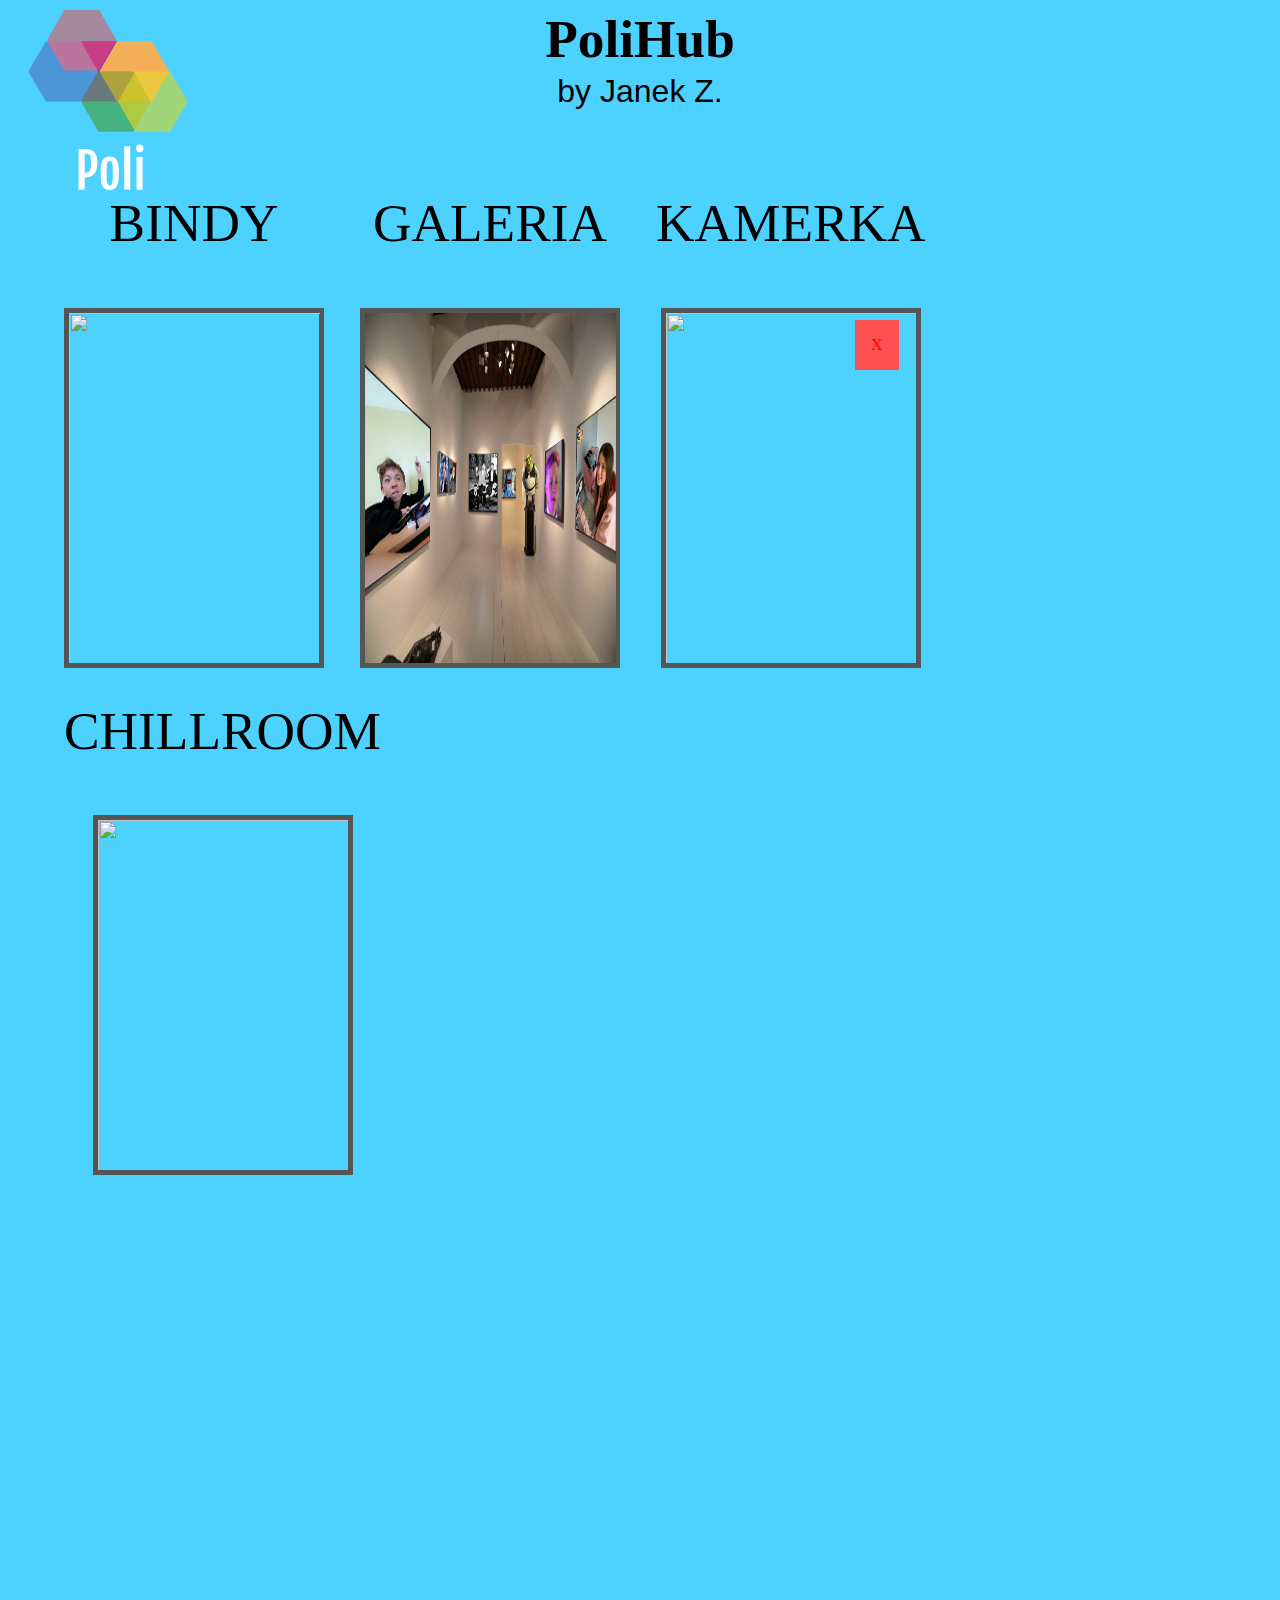
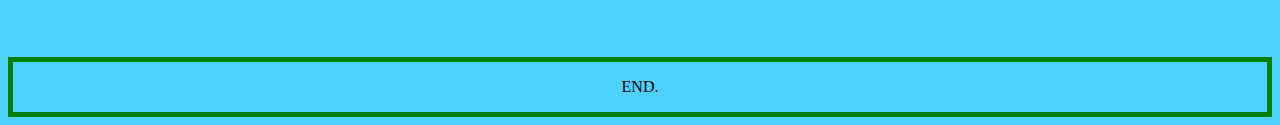
==== index.html @ e918a590 "Update index.html" ====
<head>
  <title>
    PoliHub- WITAJ!
  </title>
  <link rel="Shortcut icon" href="icon.png" />
  <script src="https://kit.fontawesome.com/a076d05399.js"></script>
  <link rel="stylesheet" href="style.css">
  </head>
    <body style="background-color: #4dd2ff;">
      <a href="https://xpolix.github.io/stronka/" style="z-index: 50;"> <img src="logo_website_white.png" alt="Image" class="logo" style="z-index: 50;"> </a>
      
      
      
      <center>
      <p style="font-size:40pt;font-family:verdana;"><b>PoliHub</b></p>
      <div class="by">by Janek Z.</div>
      </center>
      
        <div class="fixed" style="z-index: 1000;">
          <div class="dropdown">
            <button class="dropbtn" style="cursor:pointer;width:75px;height:75;"> <i class="fas fa-bars" style="position:relative;right:7px;top:-11px;font-size:66px;color:#80dfff;"></i></button>
              <div class="dropdown-content">
                <a href="index"><p style="font-size:16pt;font-family:verdana;"> <b>Strona główna</b> </p></a>
                <a href="bindy_login"><p style="font-size:16pt;font-family:verdana;"> Bindy </p></a>
                <a href="galeria"><p style="font-size:16pt;font-family:verdana;"> Galeria </p></a>
                <a href="autor"><p style="font-size:16pt;font-family:verdana;"> Autor </p></a>
                <a href="chillroom"><p style="font-size:16pt;font-family:verdana;"> Chillroom </p></a>
              </div>
            </div>
        </div>
      
      <ul>
       <li>
      <p style="font-size:40pt;font-family:verdana;color:black;text-align: center;"> Bindy </p>
      <div class="zoom">
        
      <a href="https://xpolix.github.io/stronka/bindy_login.html">
        <div class="zoomimg">
          <img src="menu_bindy.png" style="position:relative;right:50px;top:-50px;width:167%;height:140%;">
      
        </div>
      </a>
      </div></li>
      <li>
            <p style="font-size:40pt;font-family:verdana;color:black;text-align: center;"> Galeria </p>
      <div class="zoom">
        
      <a href="https://xpolix.github.io/stronka/galeria">
        <div class="zoomimg">
          <img src="menu_galeria.png" style="position:relative;right:50px;top:-50px;width:167%;height:140%;">
      
        </div>
      </a>
      </div>
        </li> <li>
        <p style="font-size:40pt;font-family:verdana;color:black;text-align: center;"> Kamerka </p>
      <div class="zoom">
        
      <a href="https://xpolix.github.io/stronka/kamerka">
        <div class="zoomimg">
          <img src="menu_kamerka.png" style="position:relative;right:50px;top:-50px;width:167%;height:140%;">
      
        </div>
      </a>
      </div>
        </li> <li>
        <p style="font-size:40pt;font-family:verdana;color:black;text-align: center;"> Chillroom </p>
      <div class="zoom">
        
      <a href="https://xpolix.github.io/stronka/chillroom">
        <div class="zoomimg">
          <img src="forest_bg.jpg" style="position:relative;right:50px;top:-50px;width:167%;height:140%;">
      
        </div>
      </a>
      </div>
        </li>
        
      </ul>
      <iframe src="https://player.twitch.tv/?channel=graczpoli&parent=www.xpolix.github.io/" frameborder="0" allowfullscreen="true" scrolling="no" height="378" width="620"></iframe>
      
      <br><br>
      <div class="fixed" id="chat" style="right: 350; top: auto; bottom: 450;">
      <b><input type="button" value="X" class="dbutton" style="position:absolute;top:-55px;color:red;background-color:#fe5050"/></b>
      <iframe src="https://deadsimplechat.com/k9aPsh_8-" style="width: 400px; height: 500px; border: none;border-radius: 16px;"></iframe></div>
      <br><br><br>
    <div class="center">
      <p>END.</p>
    </div>
      
  <script>
    
  </script>
      
    </body>
  
</html>
---- style.css ----
body {
      background-color: #4dd2ff;
    }
    .center {
      text-align: center;
      border: 5px solid green;
    }
    h3 {
      text-align: right;
    }
    div.fixed {
    position: fixed;
    top: 5px;
    right: 6px;
    width: 75px;
    height: 75px;
    }
    div.by {
    position: relative;
    top: -50px;
    font-size: 24pt;
    font-family: Arial;
    }
    div.polihub {
    position: absolute;
    top: 75px;
    font-size: 40pt;
    font-family: verdan;
    text-align: center;
    width: 100%;
    }
    div.bttnfont {
    font-size: 20pt;
    font-family: verdan;
    }
    .dbutton {
    position: relative;
    top:-20px;
    background-color: #4CAF50;
    color: green;
    padding: 16px;
    font-size: 16px;
    font-family:verdana;
    border: green;
    cursor: pointer;
    width: auto;
    height: 50px;
    outline: none;
    }
    .search {
    position: relative;
    background-color: #80dfff;
    color: #333333;
    padding: 16px;
    font-size: 18px;
    border: none;
    outline: none;
    }
    .resetButton{ outline: none; }
    
    audio::-webkit-media-controls-panel {
    background-color: #00ccff;
    outline: none;
    color: #4dd2ff;
    }
    .logo {
    width:200px;
    height:200px;
    position:absolute;
    top:0px;
    }

p {
  font-family:verdan;
}
  
  
li {
  display: inline-table;
  list-style-type: none;
  text-transform: uppercase;
  padding: 1em;
}

li span {
  display: block;
}


h6 {
  position: relative;
  top: -100px;
  text-align: center;
  font-family: arial;
  font-size: 30px;
}
.zoom {
  padding: 50px;
  border: 5px solid #555;
  background-image:  url('menu_bindy.png');
  transition: transform .3s;
  width: 150px;
  height: 250px;
  margin: 0 auto;
  background-repeat: no-repeat;
  background-size: contain;
  background-repeat: round;
}
.zoom:hover {
  -ms-transform: scale(1.25); /* IE 9 */
  -webkit-transform: scale(1.25); /* Safari 3-8 */
  transform: scale(1.25);
}
.zoomimg {
   color: green;
   width: 150px;
   height: 250px;
}




    
    
  .dropbtn {
  background-color: #4dd2ff;
  border-color: #4dd2ff;
  box-shadow: none;
  font-size: 16px;
  padding: 16px;
  outline: none;
  border: none;
  cursor: pointer;
  } 

  .dropdown {
  position: absolute;
  display: inline-block;
  }

  .dropdown-content {
  display: none;
  position: fixed;
  right: 6px;
  border: 3px solid #00ccff;
  background-color: #80dfff;
  min-width: 16px;
  box-shadow: 0px 8px 16px 0px rgba(0, 96, 128, 0.5);
  z-index: 2;
  }

  .dropdown-content a {
  color: black;
  padding: 10px 24px;
  text-decoration: none;
  display: block;
  }
  
  .dropdown-content a:hover {
   background-color: #00ccff;
   }

  .dropdown:hover .dropdown-content {
  display: block;
  }
  .dropdown:hover .dropbtn {
  background-color: #00ccff;
  }
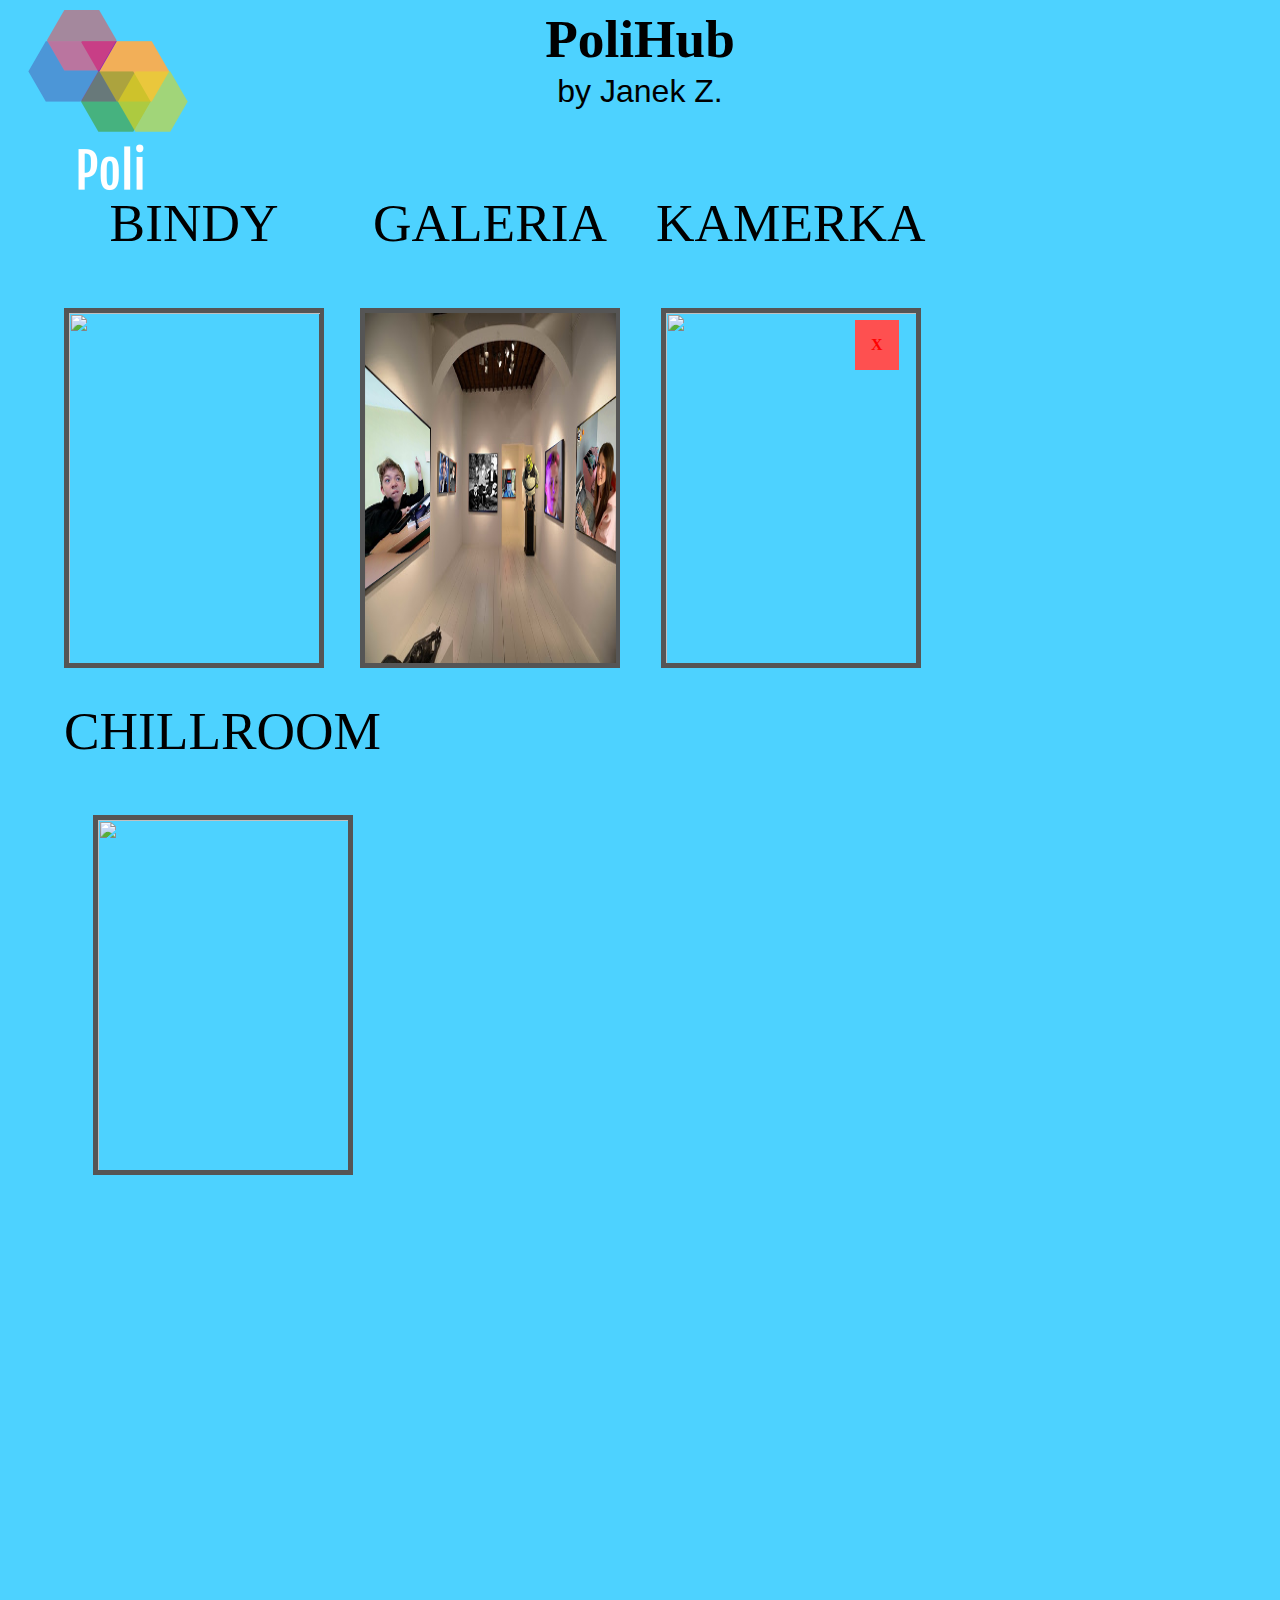
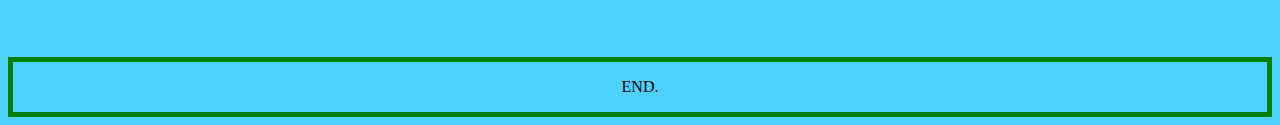
==== commit 49d3e367: "Update index.html" ====
--- a/index.html
+++ b/index.html
@@ -81,7 +81,7 @@
       
       <br><br>
       <div class="fixed" id="chat" style="right: 350; top: auto; bottom: 450;">
-      <b><input type="button" value="X" class="dbutton" style="position:absolute;top:-55px;color:red;background-color:#fe5050"/></b>
+      <input type="button" value="X" class="dbutton" style="position:absolute;top:-55px;color:red;background-color:#fe5050;font-weight:bold;"/>
       <iframe src="https://deadsimplechat.com/k9aPsh_8-" style="width: 400px; height: 500px; border: none;border-radius: 16px;"></iframe></div>
       <br><br><br>
     <div class="center">
@@ -89,7 +89,10 @@
     </div>
       
   <script>
-    
+  funtion hideElement()
+  {
+  document.getElementById("chat").style.display = "none";
+  }
   </script>
       
     </body>
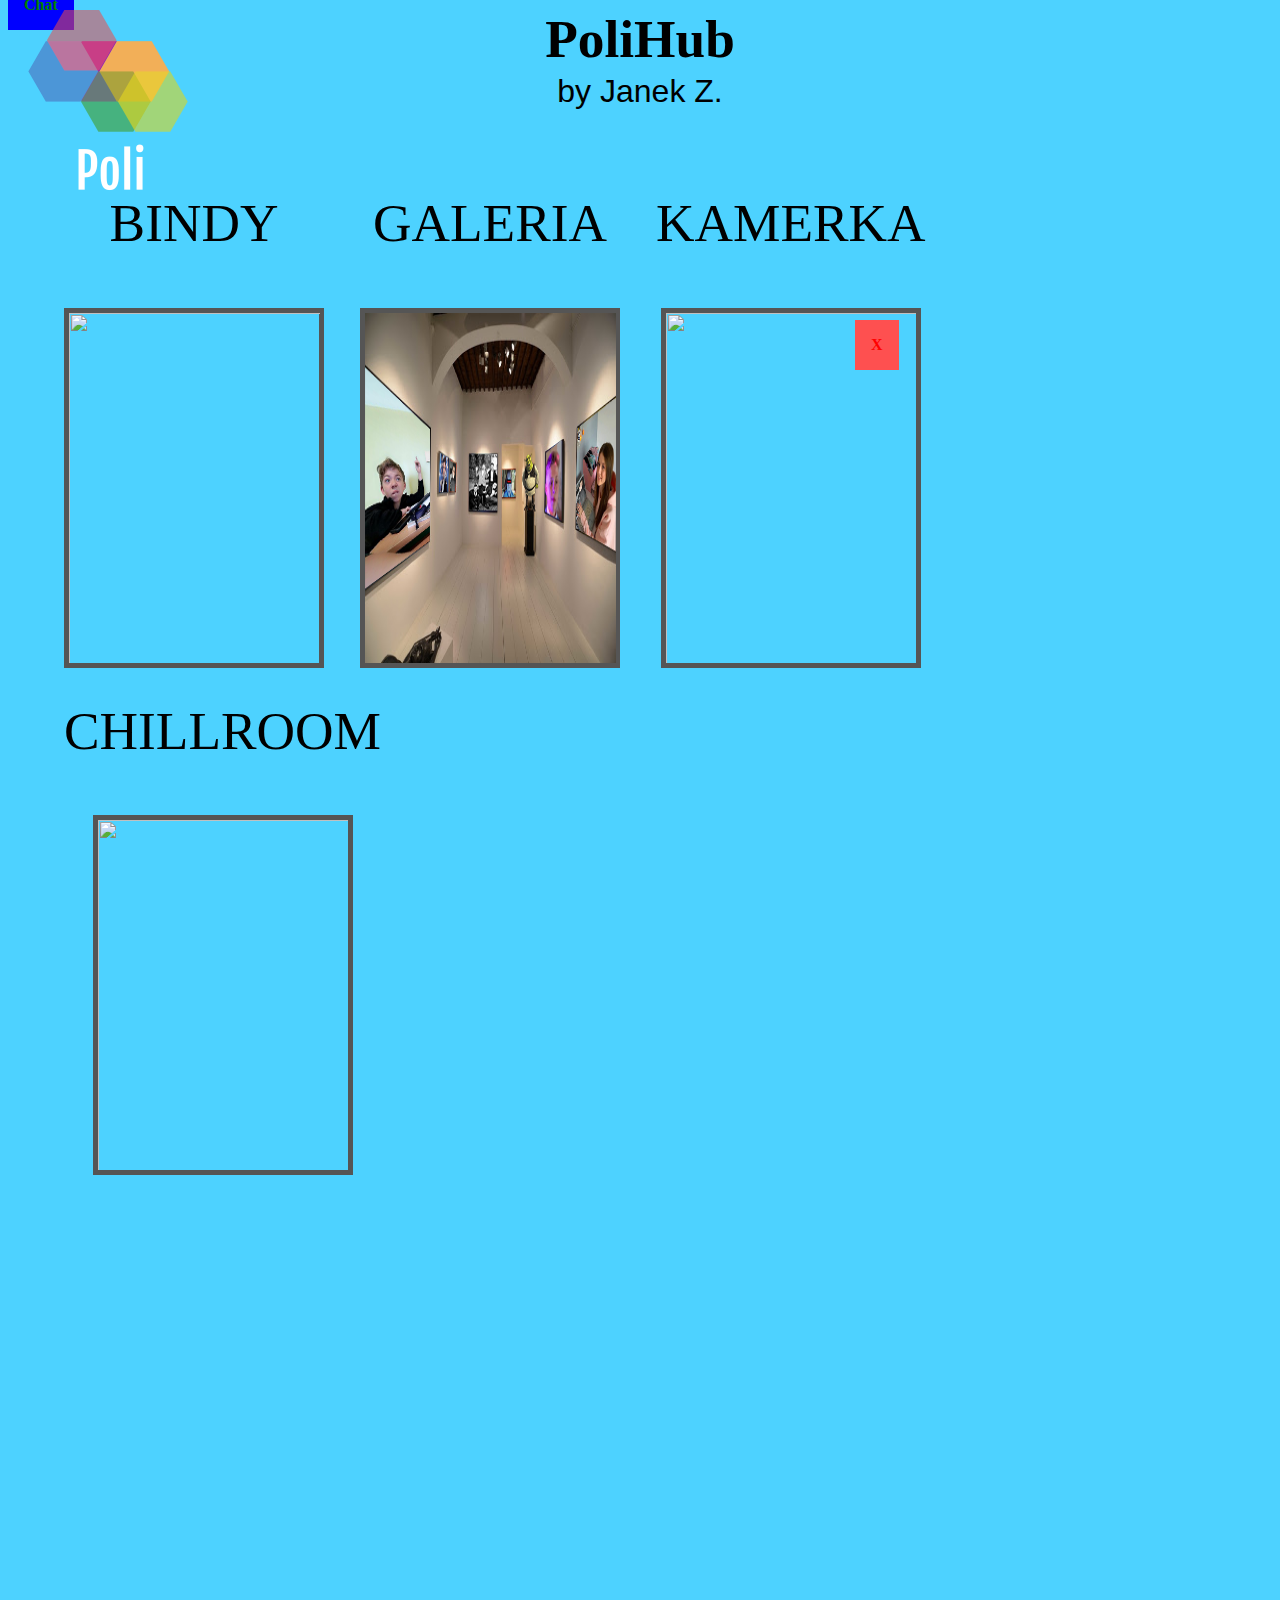
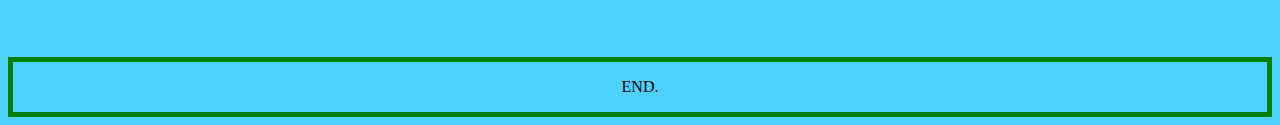
==== commit 1c192d25: "Update index.html" ====
--- a/index.html
+++ b/index.html
@@ -81,18 +81,25 @@
       
       <br><br>
       <div class="fixed" id="chat" style="right: 350; top: auto; bottom: 450;">
-      <input type="button" value="X" class="dbutton" style="position:absolute;top:-55px;color:red;background-color:#fe5050;font-weight:bold;"/>
+      <input type="button" value="X" class="dbutton" style="position:absolute;top:-55px;color:red;background-color:#fe5050;font-weight:bold;" onclick="hideElement()"/>
       <iframe src="https://deadsimplechat.com/k9aPsh_8-" style="width: 400px; height: 500px; border: none;border-radius: 16px;"></iframe></div>
+      <input type="button" value="Chat" class="dbutton" style="position:absolute;bottom:10px;color:green;background-color:blue;font-weight:bold;" onclick="hideElement()"/>
       <br><br><br>
     <div class="center">
       <p>END.</p>
     </div>
       
-  <script>
-  funtion hideElement()
+  <script type="text/javascript">
+  function hideElement()
   {
   document.getElementById("chat").style.display = "none";
+  document.getElementById("enableChat").style.display = "block";
   }
+  function showElement()
+    {
+      document.getElementById("enableChat").style.display = "none";
+      document.getElementById("chat").style.display = "block";
+    }
   </script>
       
     </body>
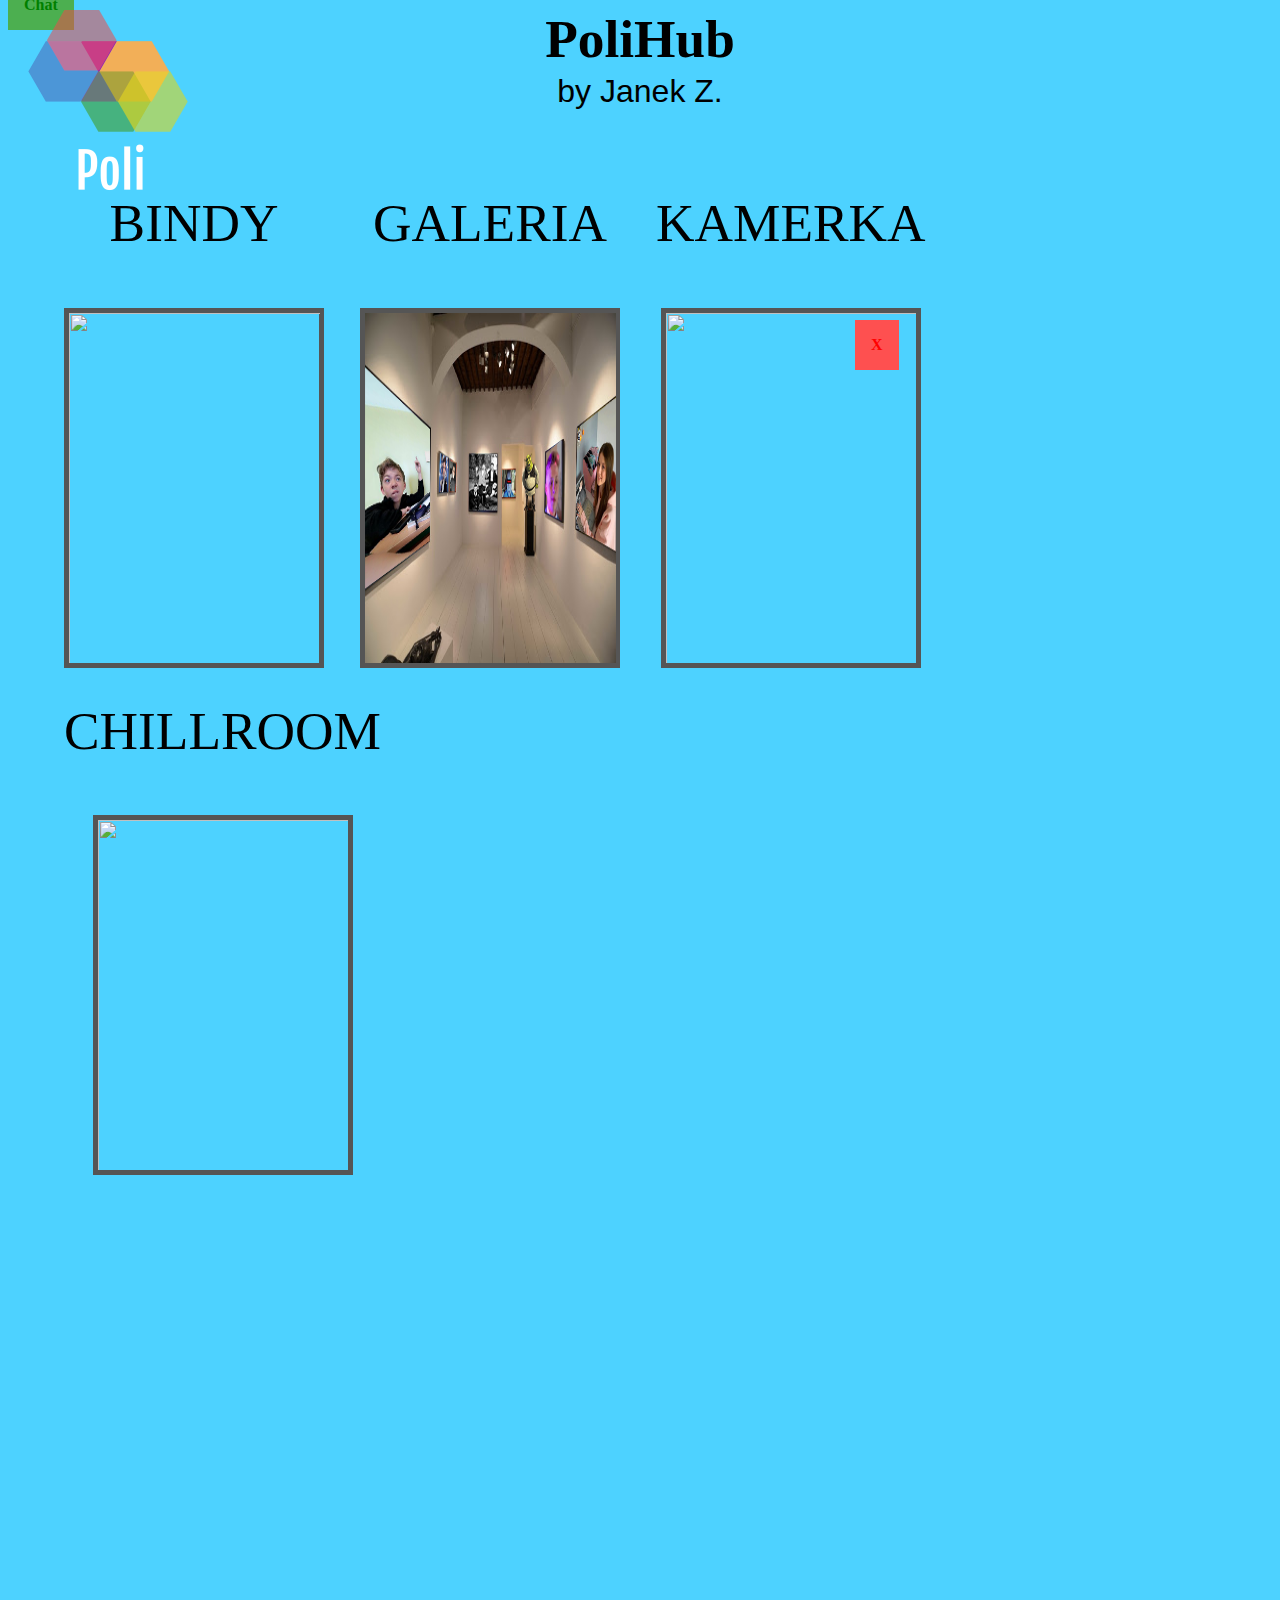
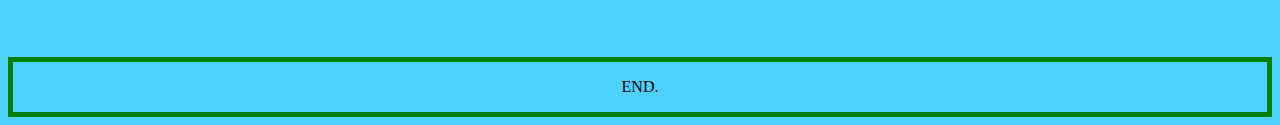
==== commit 17ad65ae: "Update index.html" ====
--- a/index.html
+++ b/index.html
@@ -83,7 +83,7 @@
       <div class="fixed" id="chat" style="right: 350; top: auto; bottom: 450;">
       <input type="button" value="X" class="dbutton" style="position:absolute;top:-55px;color:red;background-color:#fe5050;font-weight:bold;" onclick="hideElement()"/>
       <iframe src="https://deadsimplechat.com/k9aPsh_8-" style="width: 400px; height: 500px; border: none;border-radius: 16px;"></iframe></div>
-      <input type="button" value="Chat" class="dbutton" style="position:absolute;bottom:10px;color:green;background-color:blue;font-weight:bold;" onclick="hideElement()"/>
+      <input type="button" value="Chat" class="dbutton" style="position:fixed;bottom:10px;color:green;background-color:#4CAF50;font-weight:bold;" id="enableChat" onclick="showElement()"/>
       <br><br><br>
     <div class="center">
       <p>END.</p>
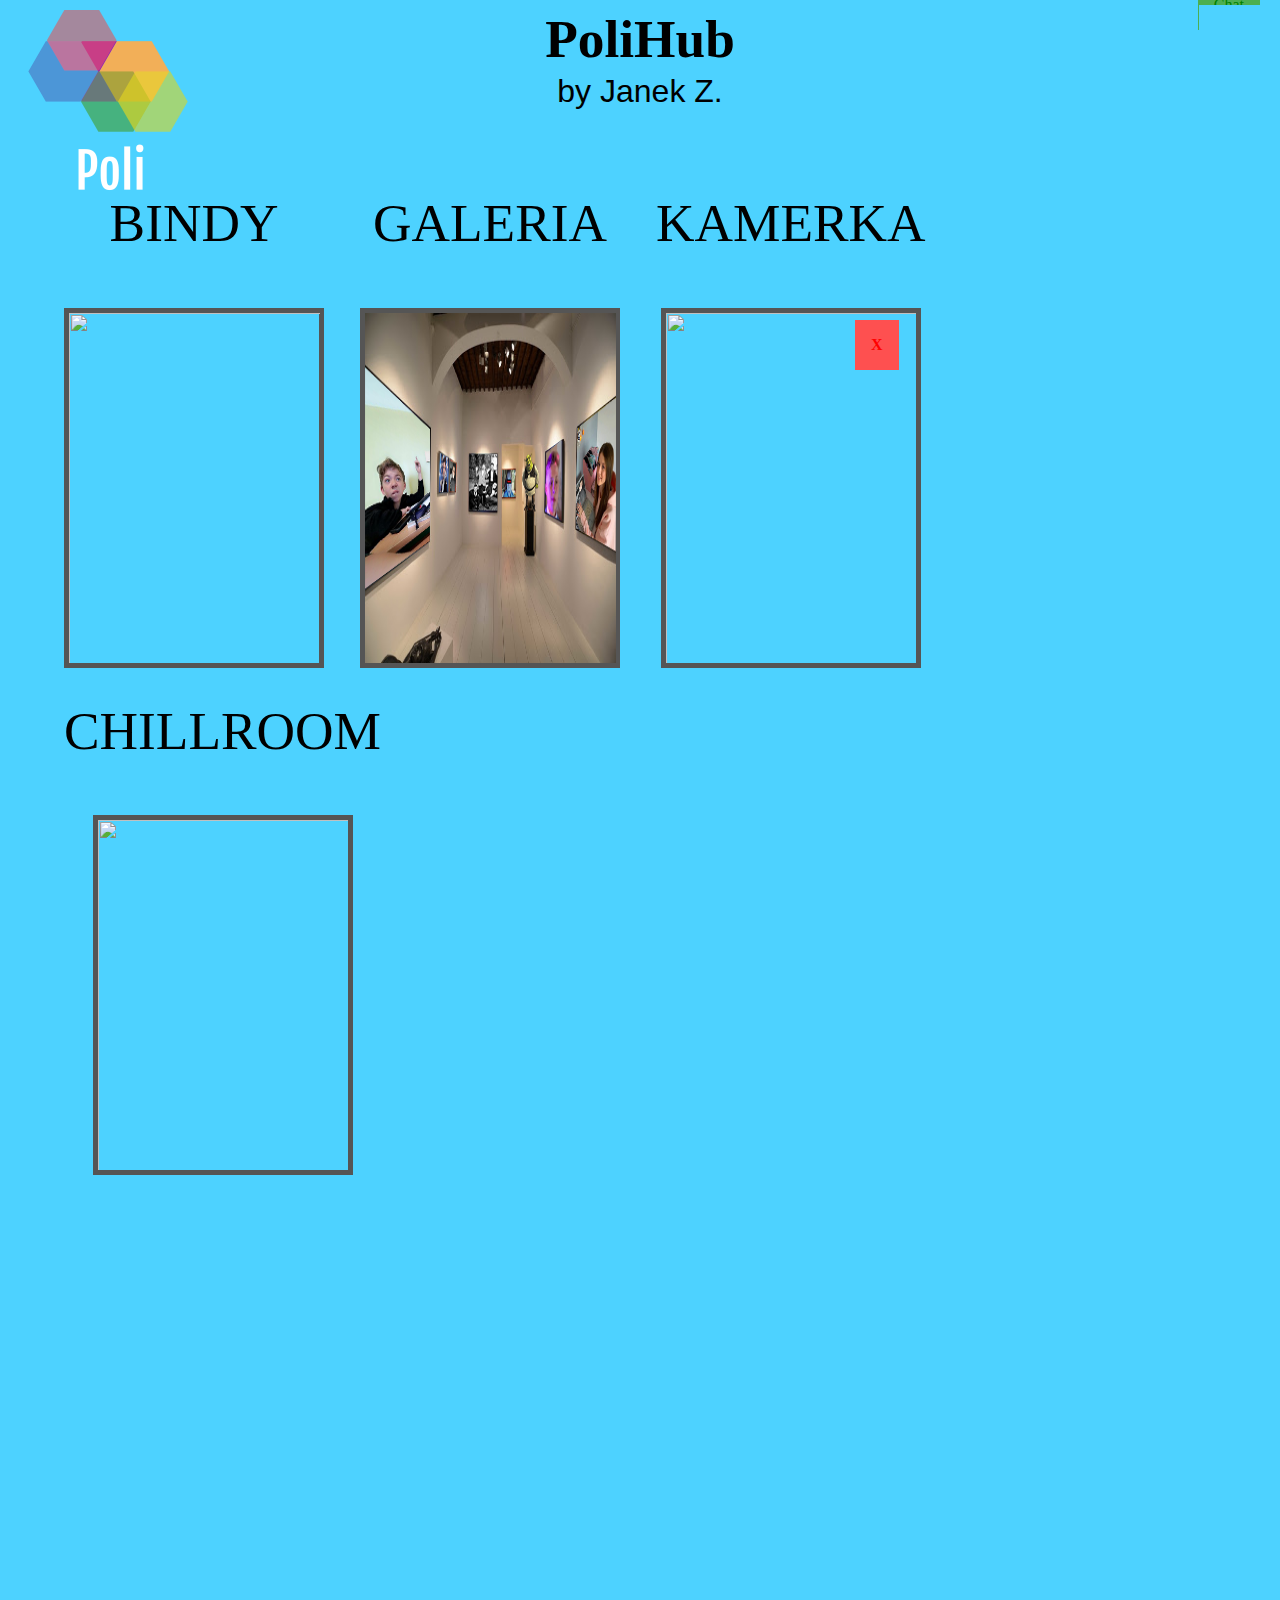
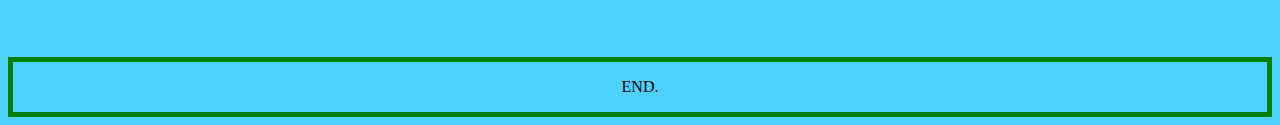
==== commit aef7c175: "Update index.html" ====
--- a/index.html
+++ b/index.html
@@ -83,7 +83,7 @@
       <div class="fixed" id="chat" style="right: 350; top: auto; bottom: 450;">
       <input type="button" value="X" class="dbutton" style="position:absolute;top:-55px;color:red;background-color:#fe5050;font-weight:bold;" onclick="hideElement()"/>
       <iframe src="https://deadsimplechat.com/k9aPsh_8-" style="width: 400px; height: 500px; border: none;border-radius: 16px;"></iframe></div>
-      <input type="button" value="Chat" class="dbutton" style="position:fixed;bottom:10px;color:green;background-color:#4CAF50;font-weight:bold;" id="enableChat" onclick="showElement()"/>
+      <input type="button" value="Chat" class="dbutton" style="position:fixed;bottom:10px;right:20px;color:green;background-color:#4CAF50;" id="enableChat" onclick="showElement()"/>
       <br><br><br>
     <div class="center">
       <p>END.</p>
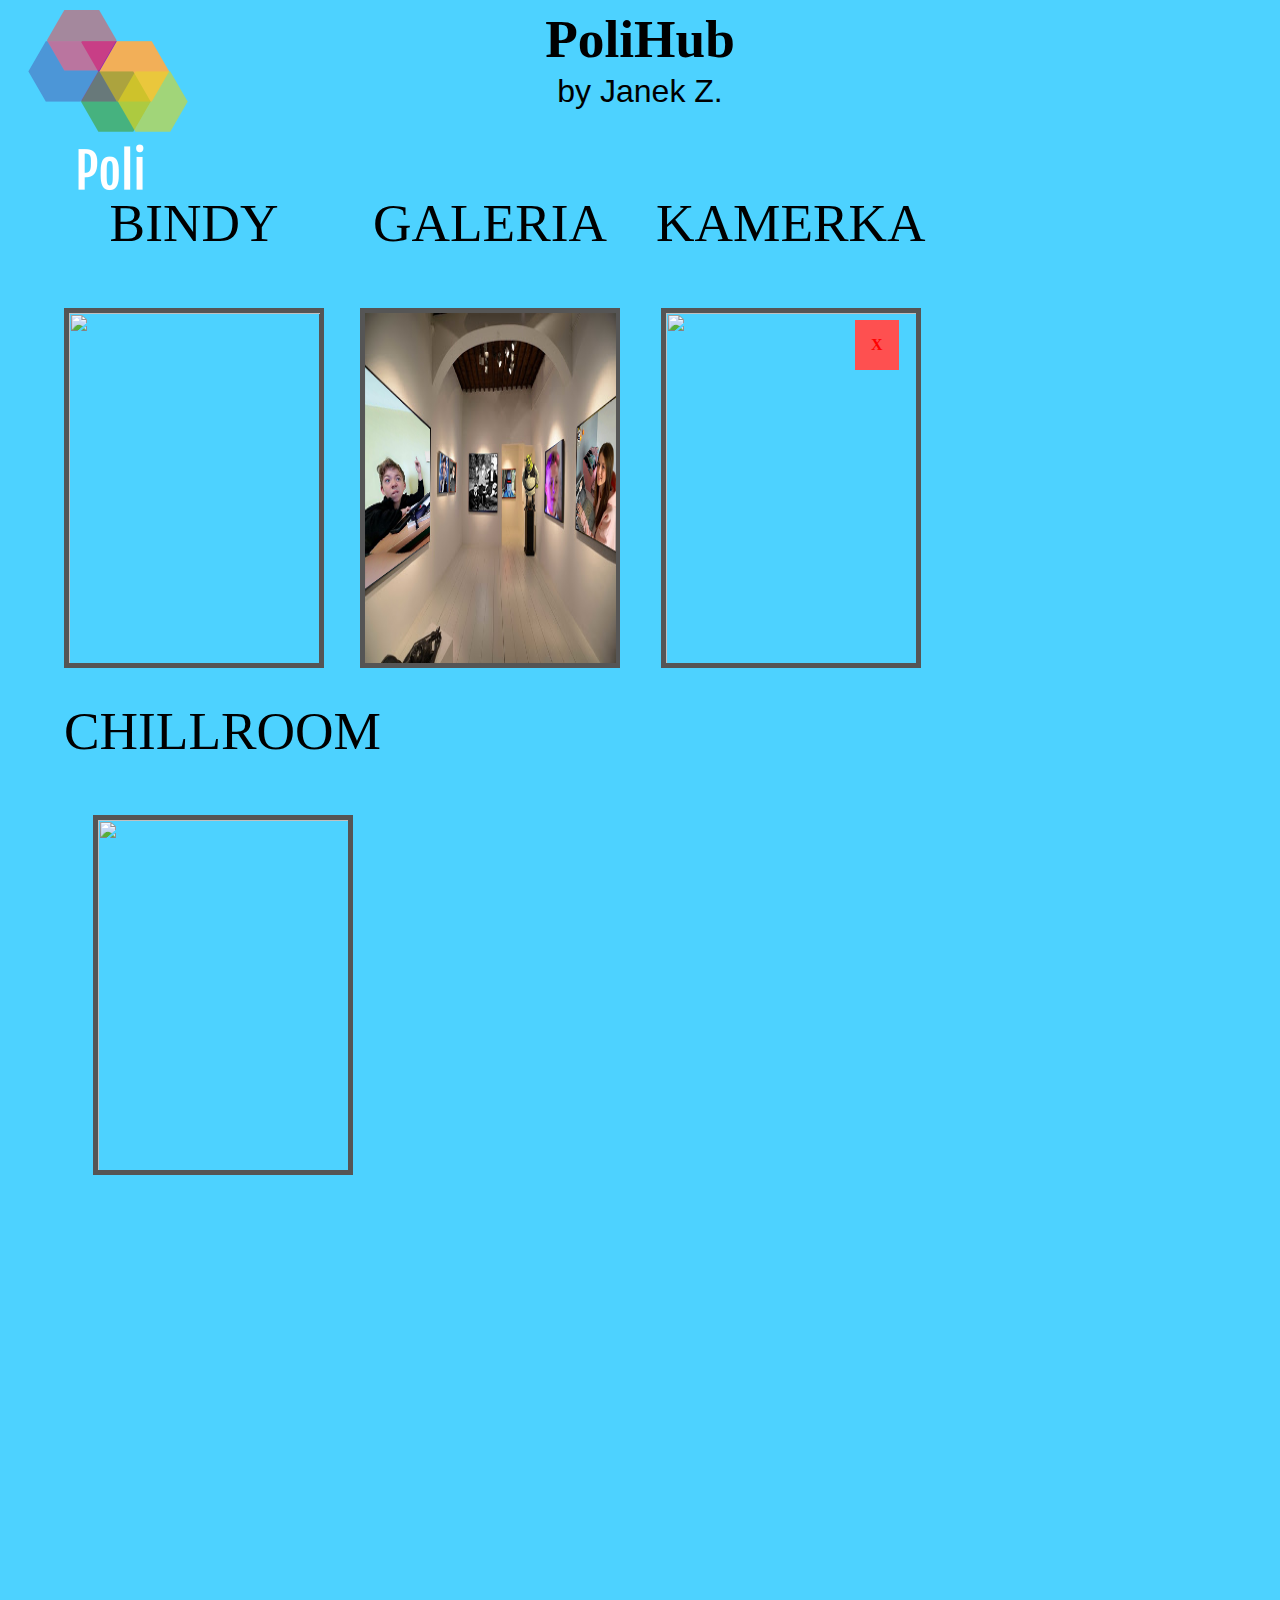
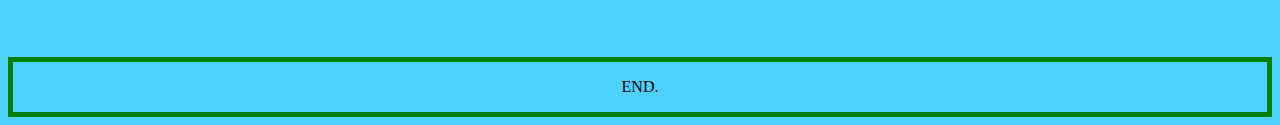
==== commit fafffdd8: "Update index.html" ====
--- a/index.html
+++ b/index.html
@@ -6,7 +6,7 @@
   <script src="https://kit.fontawesome.com/a076d05399.js"></script>
   <link rel="stylesheet" href="style.css">
   </head>
-    <body style="background-color: #4dd2ff;">
+    <body style="background-color: #4dd2ff;" onload="showElement()">
       <a href="https://xpolix.github.io/stronka/" style="z-index: 50;"> <img src="logo_website_white.png" alt="Image" class="logo" style="z-index: 50;"> </a>
       
       
@@ -83,7 +83,7 @@
       <div class="fixed" id="chat" style="right: 350; top: auto; bottom: 450;">
       <input type="button" value="X" class="dbutton" style="position:absolute;top:-55px;color:red;background-color:#fe5050;font-weight:bold;" onclick="hideElement()"/>
       <iframe src="https://deadsimplechat.com/k9aPsh_8-" style="width: 400px; height: 500px; border: none;border-radius: 16px;"></iframe></div>
-      <input type="button" value="Chat" class="dbutton" style="position:fixed;bottom:10px;right:20px;color:green;background-color:#4CAF50;" id="enableChat" onclick="showElement()"/>
+      <input type="button" value="Chat" class="dbutton" style="position:fixed;top:auto;bottom:10px;right:20px;color:green;background-color:#4CAF50;" id="enableChat" onclick="showElement()"/>
       <br><br><br>
     <div class="center">
       <p>END.</p>
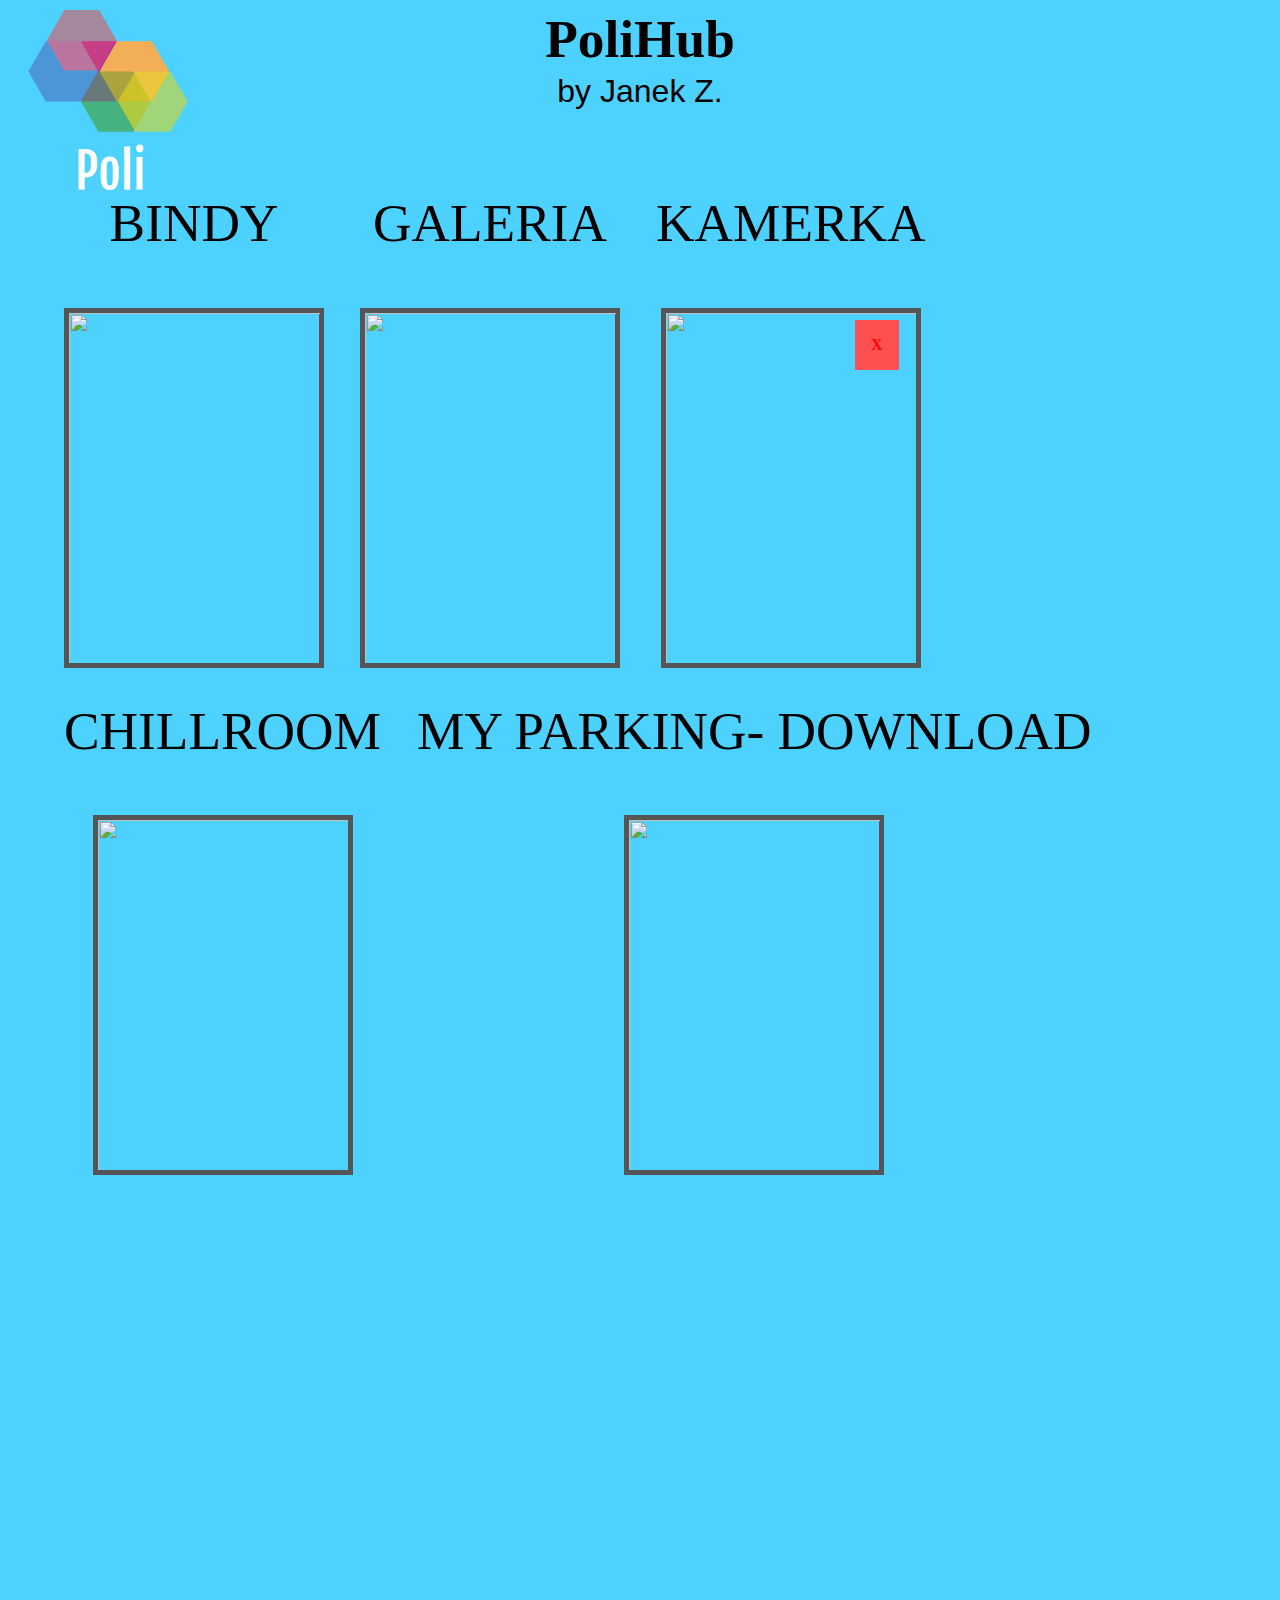
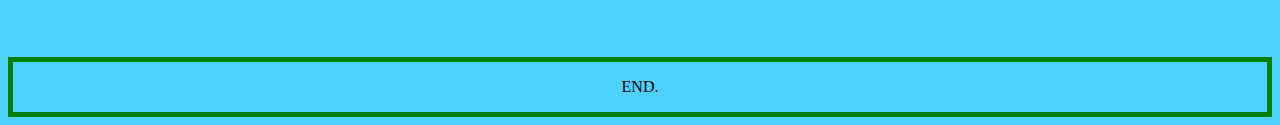
==== commit 85ba2a00: "Update index.html" ====
--- a/index.html
+++ b/index.html
@@ -36,7 +36,7 @@
         
       <a href="https://xpolix.github.io/stronka/bindy_login.html">
         <div class="zoomimg">
-          <img src="menu_bindy.png" style="position:relative;right:50px;top:-50px;width:167%;height:140%;">
+          <img src="forest_bg.jpg" style="position:relative;right:50px;top:-50px;width:167%;height:140%;">
       
         </div>
       </a>
@@ -47,7 +47,7 @@
         
       <a href="https://xpolix.github.io/stronka/galeria">
         <div class="zoomimg">
-          <img src="menu_galeria.png" style="position:relative;right:50px;top:-50px;width:167%;height:140%;">
+          <img src="forest_bg.jpg" style="position:relative;right:50px;top:-50px;width:167%;height:140%;">
       
         </div>
       </a>
@@ -68,6 +68,19 @@
       <div class="zoom">
         
       <a href="https://xpolix.github.io/stronka/chillroom">
+        <div class="zoomimg">
+          <img src="forest_bg.jpg" style="position:relative;right:50px;top:-50px;width:167%;height:140%;">
+      
+        </div>
+      </a>
+      </div>
+        </li>
+        
+         <li>
+        <p style="font-size:40pt;font-family:verdana;color:black;text-align: center;"> My Parking- download </p>
+      <div class="zoom">
+        
+      <a href="https://www.mediafire.com/file/2du5k7ybntdhyx6/my_parking.apk/file">
         <div class="zoomimg">
           <img src="forest_bg.jpg" style="position:relative;right:50px;top:-50px;width:167%;height:140%;">
       
--- a/style.css
+++ b/style.css
@@ -94,10 +94,16 @@
   font-family: arial;
   font-size: 30px;
 }
+h5 {
+  top: -100px;
+  text-align: center;
+  font-family: verdan;
+  font-size: 30px;
+}
 .zoom {
   padding: 50px;
   border: 5px solid #555;
-  background-image:  url('menu_bindy.png');
+  background-image:  url('menu_bind.png');
   transition: transform .3s;
   width: 150px;
   height: 250px;
